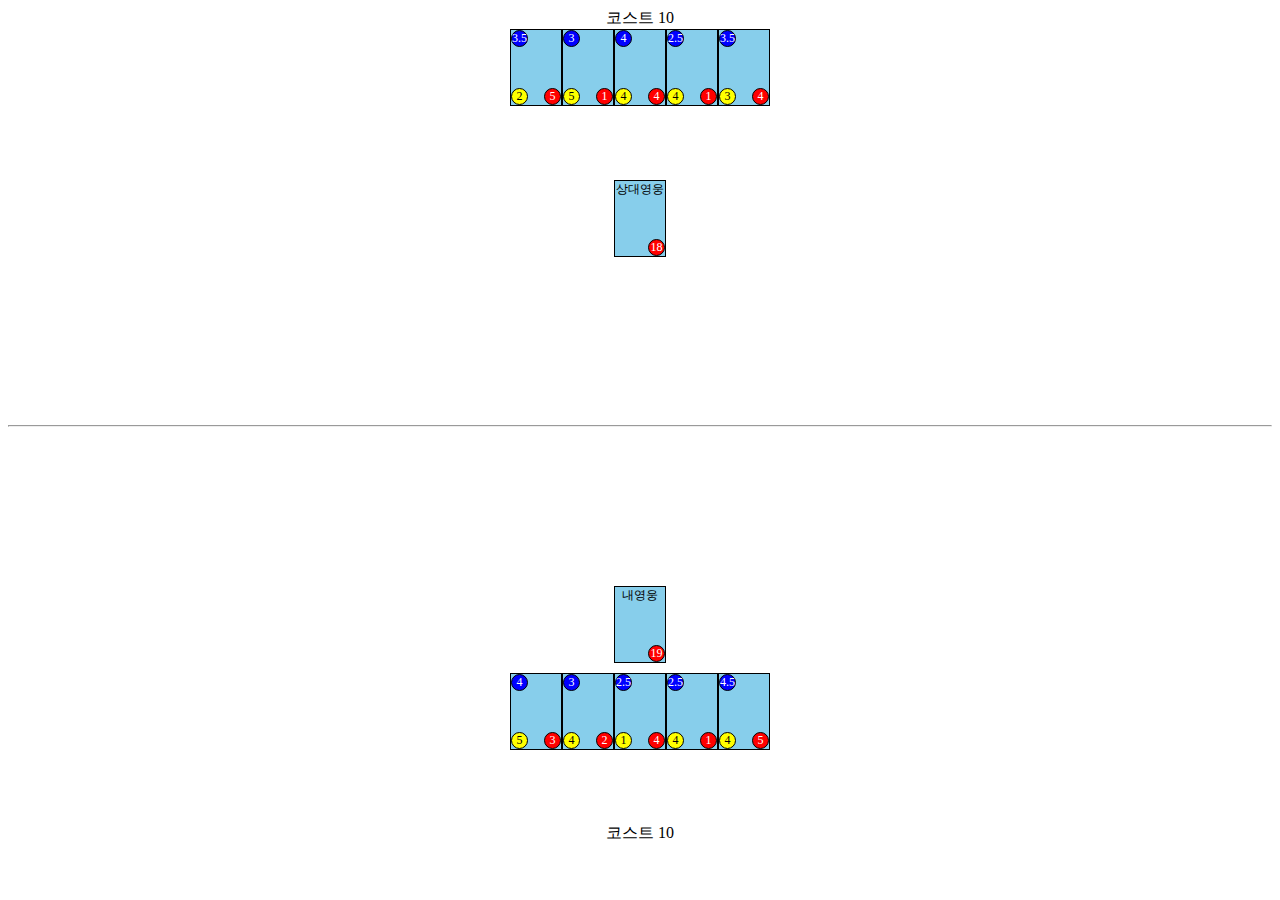
==== jsCardGame/index.html @ 65c47e16 "jsCardGame" ====
<!DOCTYPE html>
<html lang="en">
<head>
    <meta charset="UTF-8">
    <link rel="stylesheet" href="style.css" type="text/css">
    <title>Title</title>
</head>
<body>
<div id="rival-cost-tag"> 코스트 <span id="rival-cost">10</span></div>
<div id="rival-deck" style="height: 150px;">
</div>
<div id="rival-hero">
</div>

<div id="rival-cards" style="height: 150px;">
</div>

<hr>

<div id="my-cards" style="height: 150px;">
</div>

<div id="my-hero">
</div>
<div id="my-deck" style="height: 150px;">
</div>
<div id="my-cost-tag"> 코스트 <span id="my-cost">10</span></div>

<div class="card-hidden">
    <div class="card">
        <div class="card-atk"></div>
        <div class="card-hp"></div>
        <div class="card-cost"></div>
    </div>
</div>
<script src="jscard.js"></script>
</body>
</html>
---- jsCardGame/style.css ----
#rival-cards,#rival-deck,#rival-hero,#my-cards,#my-deck,#my-hero{
    text-align: center;
}
.card{
    width: 50px;
    height: 75px;
    background-color: skyblue;
    display: inline-block;
    position: relative;
    border: 1px solid black;
    margin-bottom: 10px;
}
.card-hp,.card-atk,.card-cost{
    text-align: center;
    font-size: 12px;
    width: 15px;
    height: 15px;
    display: inline-block;
    position: absolute;
    border-radius: 20px;
    bottom: 0;
    border: 1px solid black;
}
#my-cost-tag,#rival-cost-tag{
    text-align: center;
}
#rival-deck .card{
    background-image: url('http://www.hearthstonetopdecks.com/wp-content/uploads/2014/06/card-back-samsung.png');
    background-size: 50px 75px;
}
.card-cost{
    top: 0;
    left: 0;
    background-color: blue;
    color: white;
}
.card-atk{
    left: 0;
    background-color: yellow;
}
.card-hp{
    right: 0;
    background-color: red;
    color: white;
}
.card-name{
    font-size: 12px;
}
.card-hidden{
    display: none;
}
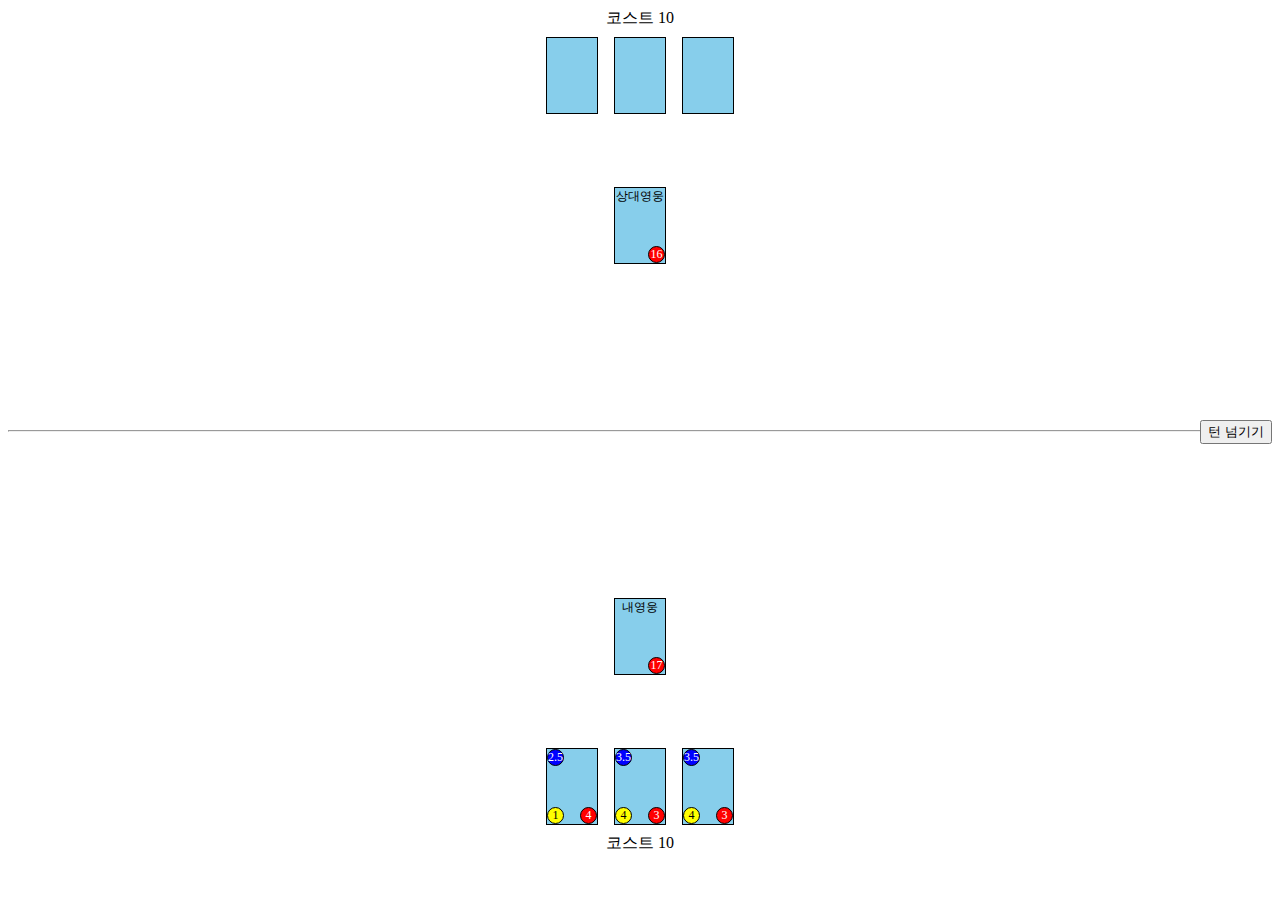
==== commit 44dd8be4: "js card main" ====
--- a/jsCardGame/index.html
+++ b/jsCardGame/index.html
@@ -16,6 +16,7 @@
 </div>
 
 <hr>
+<button id="turn-button">턴 넘기기</button>
 
 <div id="my-cards" style="height: 150px;">
 </div>
--- a/jsCardGame/style.css
+++ b/jsCardGame/style.css
@@ -1,4 +1,4 @@
-#rival-cards,#rival-deck,#rival-hero,#my-cards,#my-deck,#my-hero{
+#rival-deck,#rival-hero,#my-cards,#my-deck,#my-hero{
     text-align: center;
 }
 .card{
@@ -8,7 +8,7 @@
     display: inline-block;
     position: relative;
     border: 1px solid black;
-    margin-bottom: 10px;
+    margin: 8px;
 }
 .card-hp,.card-atk,.card-cost{
     text-align: center;
@@ -27,6 +27,13 @@
 #rival-deck .card{
     background-image: url('http://www.hearthstonetopdecks.com/wp-content/uploads/2014/06/card-back-samsung.png');
     background-size: 50px 75px;
+}
+#my-deck{
+    display: flex;
+    justify-content: flex-end;
+    align-content: center;
+    flex-wrap: wrap;
+    flex-direction: column;
 }
 .card-cost{
     top: 0;
@@ -48,4 +55,9 @@
 }
 .card-hidden{
     display: none;
+}
+#turn-button{
+    position: relative;
+    float: right;
+    top: -20px;
 }